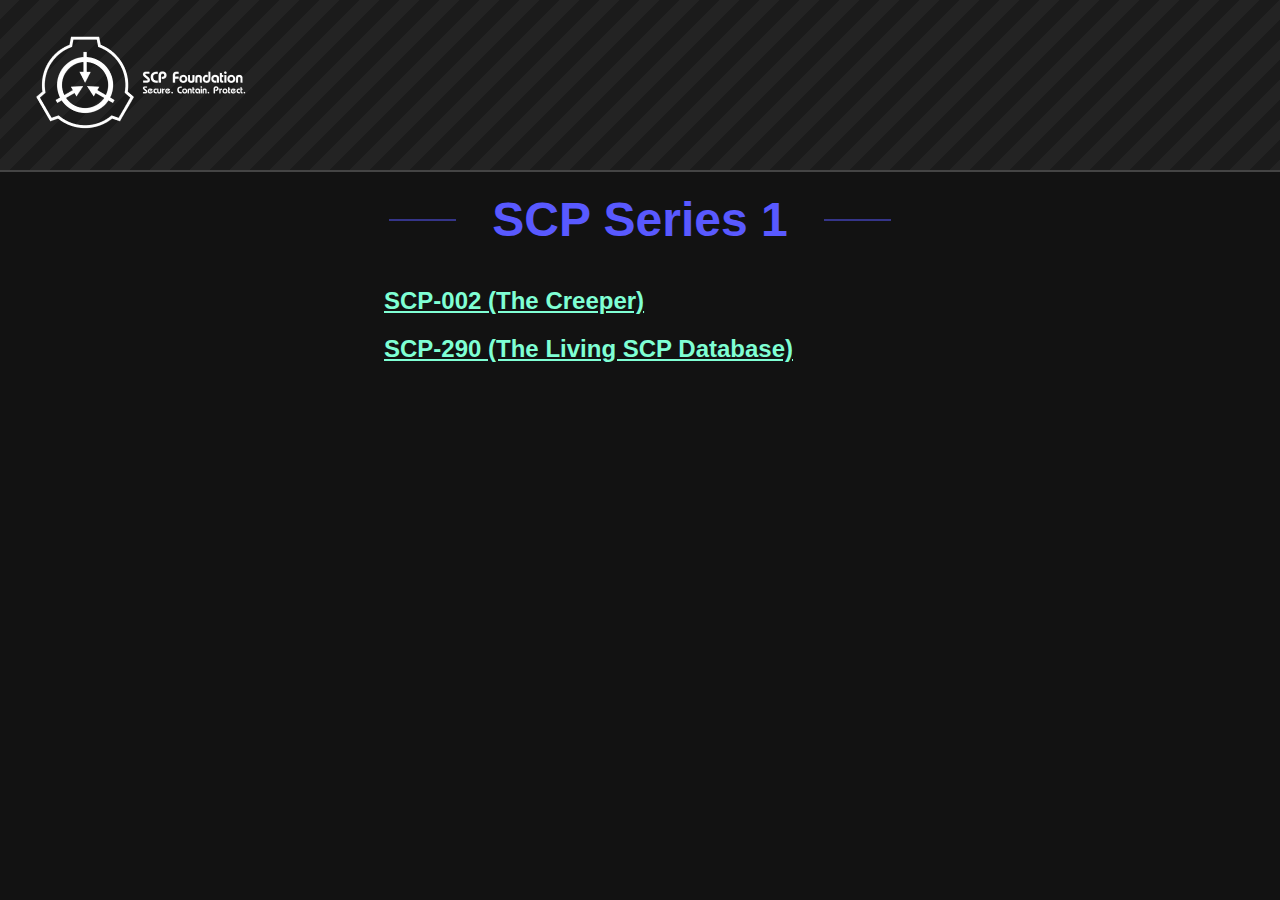
==== index.html @ b71f59e2 "SCP-290 Overhaul" ====
<!DOCTYPE html>
<html lang="en">
<head>
    <meta charset="UTF-8">
    <title>SCP Document</title>
    <link rel="stylesheet" href="style.css">
</head>
<body>

<header>
    <img src="images/SCP-Logo_150px_Transparent.png" alt="SCP Logo" id="scp-logo">
    <div id="document-info">
    </div>
</header>

<main>
  <div class="main-content">
    <!-- Document content goes here -->
    <h1>SCP Series 1</h1>
	<div class="FloatingLeft">
		<a href="html\SCP_Documents\002.html"><h2>SCP-002 (The Creeper)</h2></a>
		<a href="html\SCP_Documents\290.html"><h2>SCP-290 (The Living SCP Database)</h2></a>
	</div>
  </div>
</main>

</body>
<script src="scripts/scripts.js"></script>
</html>
---- style.css ----
body {
    font-family: Arial, sans-serif;
    margin: 0;
    background-color: #121212; /* Dark background for the body */
    color: #e0e0e0; /* Lighter text for better readability on dark background */
}

header {
    display: flex;
    justify-content: space-between;
    align-items: center;
    padding: 10px;
    background: linear-gradient(135deg, #232323 25%, #1b1b1b 25%, #1b1b1b 50%, #232323 50%, #232323 75%, #1b1b1b 75%);
    background-size: 40px 40px; /* Adds the striped pattern from earlier */
    border-bottom: 2px solid #444; /* Darker border color */
}

.FloatingLeft h2{
	text-align: left;
}

.main-content {
    padding: 0 30%; /* Adds padding of 20% to the left and right sides of the main content area */
    text-align: center;
}

#scp-logo {
    max-height: 150px;
}

#document-info {
    text-align: right;
    color: #e0e0e0; /* Ensures document info is readable on dark background */
    font-size: 24px;
}

#document-info p {
    margin: 5px;
    color: #e0e0e0; /* Lighter paragraph text for readability */
}

.main-content h1 {
    font-size: 48px; /* Adjust size as needed */
    color: #5959ff; /* Sets the text color to blue */
    text-align: center; /* Centers the text */
    position: relative; /* Allows for absolute positioning of pseudo-elements */
    padding: 0 20px; /* Adds space around the text to prevent lines from touching the text */
    display: inline-block; /* Makes the element inline for the lines to align properly */
    margin: 20px 0; /* Adds some space above and below the heading */
}

.main-content p {
	font-size: 20px;
	text-align: left;
}

.main-content h1:before,
.main-content h1:after {
    content: '';
    position: absolute;
    top: 50%; /* Aligns the line with the middle of the text */
    width: 20%; /* Length of the horizontal line */
    height: 1px; /* Thickness of the line */
    background-color: #5959ff; /* Color of the line */
    transform: translateY(-50%); /* Ensures the line is centered vertically */
}

.main-content h1:before {
    left: -25%; /* Position the line before the text */
}

.main-content h1:after {
    right: -25%; /* Position the line after the text */
}

button {
    background-color: #121212; /* Same as the page background */
    color: #ff0000; /* Red text */
    border: 1px solid #ff0000; /* Small red outline */
    padding: 15px 0; /* Vertical padding */
    font-family: Arial, sans-serif; /* Matches the font of the body */
    font-size: 18px; /* Sets an appropriate font size */
    text-transform: uppercase; /* Makes the text uppercase for a more stylized look */
    letter-spacing: 1px; /* Increases letter spacing for better readability */
    width: 100%; /* Sets width to 100% of the parent container */
    box-sizing: border-box; /* Includes padding and border in the width calculation */
    display: block; /* Makes the button a block element to fill the width */
    cursor: pointer; /* Changes the cursor to indicate it's clickable */
    transition: background-color 0.3s, border-color 0.3s; /* Smooth transition for hover effects */
    margin-bottom: 20px; /* Adds some margin at the bottom for spacing */
}

button:hover {
    background-color: #1a1a1a; /* Slightly lighter shade on hover */
    border-color: #ff4747; /* Lighter red for the border on hover */
}

button:active {
    background-color: #0f0f0f; /* Darker on active for a tactile feel */
    border-color: #bf0000; /* Darker red for the border on active */
}

/* unvisited link */
a:link {
  color: #7FFFD4;
}

/* visited link */
a:visited {
  color: #7FFFD4;
}

/* mouse over link */
a:hover {
  color: #7FFFD4;
}

/* selected link */
a:active {
  color: #7FFFD4;
}
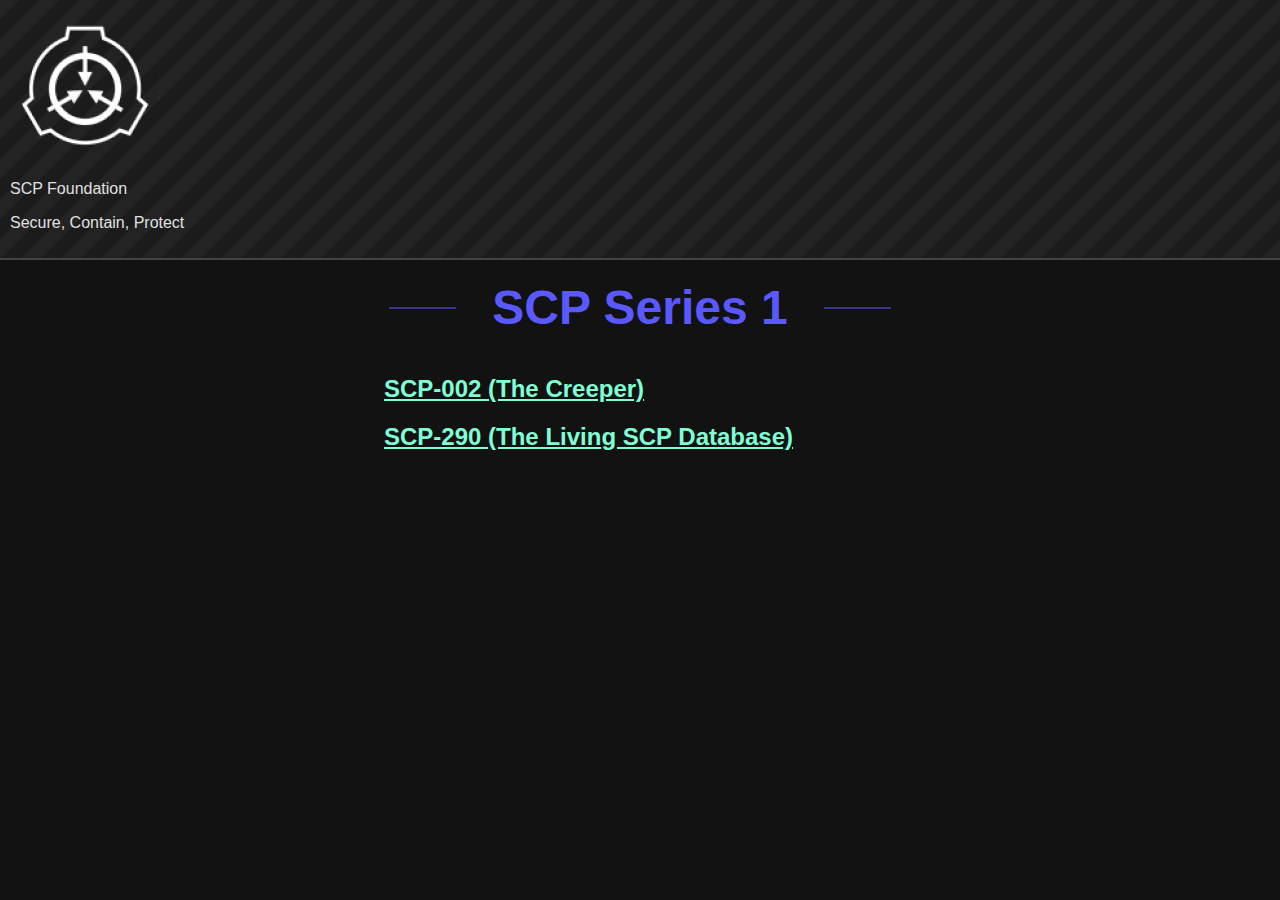
==== commit 102e925a: "Update index.html" ====
--- a/index.html
+++ b/index.html
@@ -8,7 +8,13 @@
 <body>
 
 <header>
-    <img src="images/SCP-Logo_150px_Transparent.png" alt="SCP Logo" id="scp-logo">
+    <div>
+        <img src="../../images/SCP-Logo_150px_Transparent.png" alt="SCP Logo" id="scp-logo">
+        <div id="scp-foundation-text">
+            <p>SCP Foundation</p>
+            <p>Secure, Contain, Protect</p>
+        </div>
+    </div>
     <div id="document-info">
     </div>
 </header>
--- a/style.css
+++ b/style.css
@@ -20,7 +20,7 @@
 }
 
 .main-content {
-    padding: 0 30%; /* Adds padding of 20% to the left and right sides of the main content area */
+    padding: 0 30%;
     text-align: center;
 }
 
@@ -118,4 +118,4 @@
 /* selected link */
 a:active {
   color: #7FFFD4;
-}+}
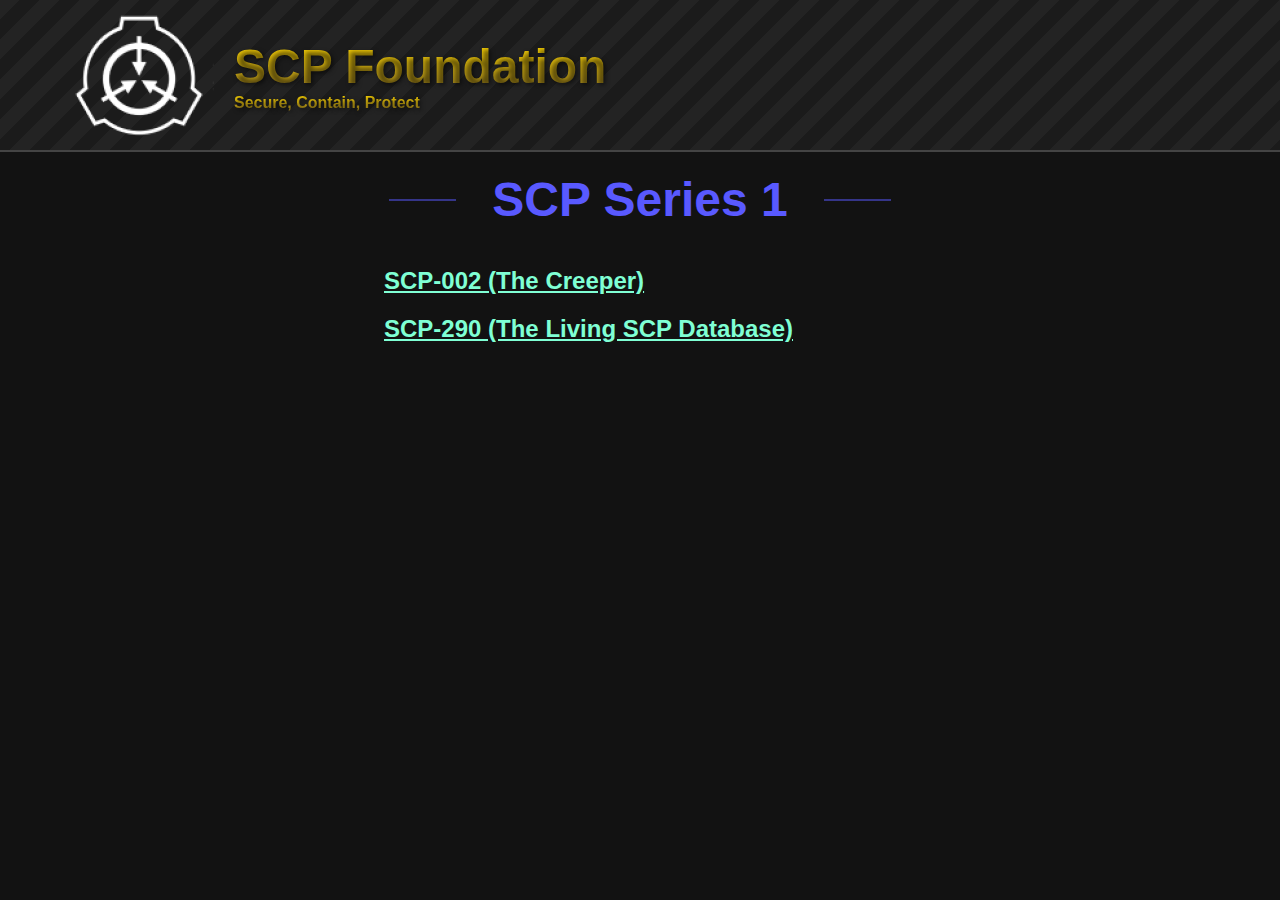
==== commit 06d0da5b: "Update index.html" ====
--- a/index.html
+++ b/index.html
@@ -9,7 +9,7 @@
 
 <header>
     <div>
-        <img src="../../images/SCP-Logo_150px_Transparent.png" alt="SCP Logo" id="scp-logo">
+        <img src="images/SCP-Logo_150px_Transparent.png" alt="SCP Logo" id="scp-logo">
         <div id="scp-foundation-text">
             <p>SCP Foundation</p>
             <p>Secure, Contain, Protect</p>
--- a/style.css
+++ b/style.css
@@ -9,7 +9,8 @@
     display: flex;
     justify-content: space-between;
     align-items: center;
-    padding: 10px;
+	padding-right: 5%;
+	padding-left: 5%;
     background: linear-gradient(135deg, #232323 25%, #1b1b1b 25%, #1b1b1b 50%, #232323 50%, #232323 75%, #1b1b1b 75%);
     background-size: 40px 40px; /* Adds the striped pattern from earlier */
     border-bottom: 2px solid #444; /* Darker border color */
@@ -20,12 +21,45 @@
 }
 
 .main-content {
-    padding: 0 30%;
+    padding: 0 30%; /* Adds padding of 20% to the left and right sides of the main content area */
     text-align: center;
 }
 
+header > div:first-child {
+    display: flex;
+    align-items: center;
+}
+
 #scp-logo {
-    max-height: 150px;
+    max-height: 200px;
+    margin-right: 20px; /* Adds space between the logo and the text */
+}
+
+#scp-foundation-text {
+    text-align: left;
+    color: #ffd700; /* Sets the color of the text to yellow */
+}
+
+#scp-foundation-text p:first-child {
+    font-size: 48px; /* Slightly larger font for 'SCP Foundation' */
+    font-weight: bold;
+    margin: 0; /* Removes default margin */
+    background: linear-gradient(to bottom, #ffd700, #93781f); /* Gold gradient */
+    -webkit-background-clip: text;
+    background-clip: text;
+    color: transparent; /* Makes the text color transparent to reveal the gradient */
+    text-shadow: 2px 2px 4px rgba(0, 0, 0, 0.5); /* Adds drop shadow */
+}
+
+#scp-foundation-text p:last-child {
+    font-size: 16px; /* Slightly smaller font for 'Secure, Contain, Protect' */
+    margin: 0; /* Removes default margin */
+	font-weight: bold;
+    background: linear-gradient(to bottom, #ffd700, #93781f); /* Gold gradient */
+    -webkit-background-clip: text;
+    background-clip: text;
+    color: transparent; /* Makes the text color transparent to reveal the gradient */
+    text-shadow: 2px 2px 4px rgba(0, 0, 0, 0.5); /* Adds drop shadow */
 }
 
 #document-info {
@@ -118,4 +152,4 @@
 /* selected link */
 a:active {
   color: #7FFFD4;
-}
+}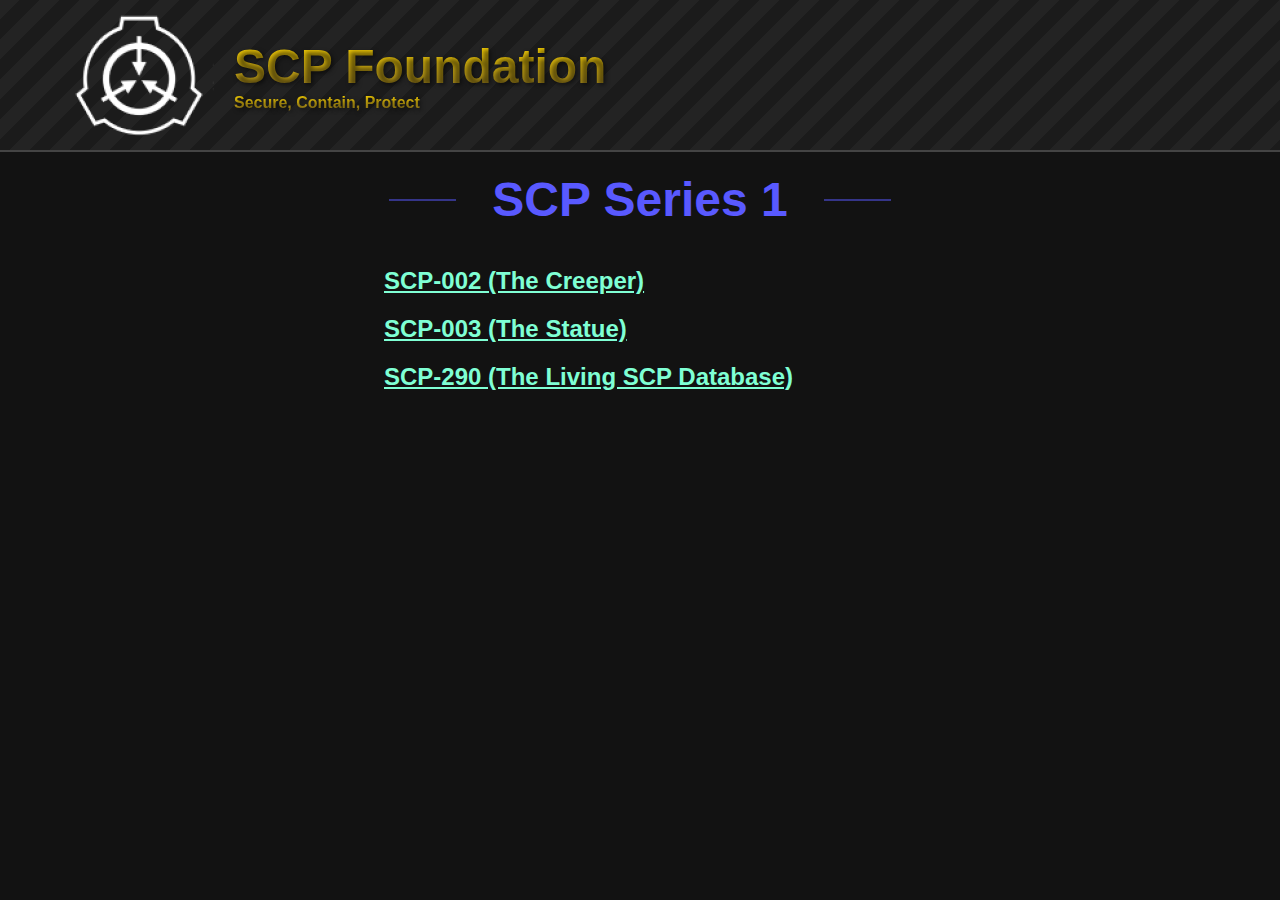
==== commit 3a4c77c2: "Update index.html" ====
--- a/index.html
+++ b/index.html
@@ -25,6 +25,7 @@
     <h1>SCP Series 1</h1>
 	<div class="FloatingLeft">
 		<a href="html\SCP_Documents\002.html"><h2>SCP-002 (The Creeper)</h2></a>
+		<a href="html\SCP_Documents\003.html"><h2>SCP-003 (The Statue)</h2></a>
 		<a href="html\SCP_Documents\290.html"><h2>SCP-290 (The Living SCP Database)</h2></a>
 	</div>
   </div>
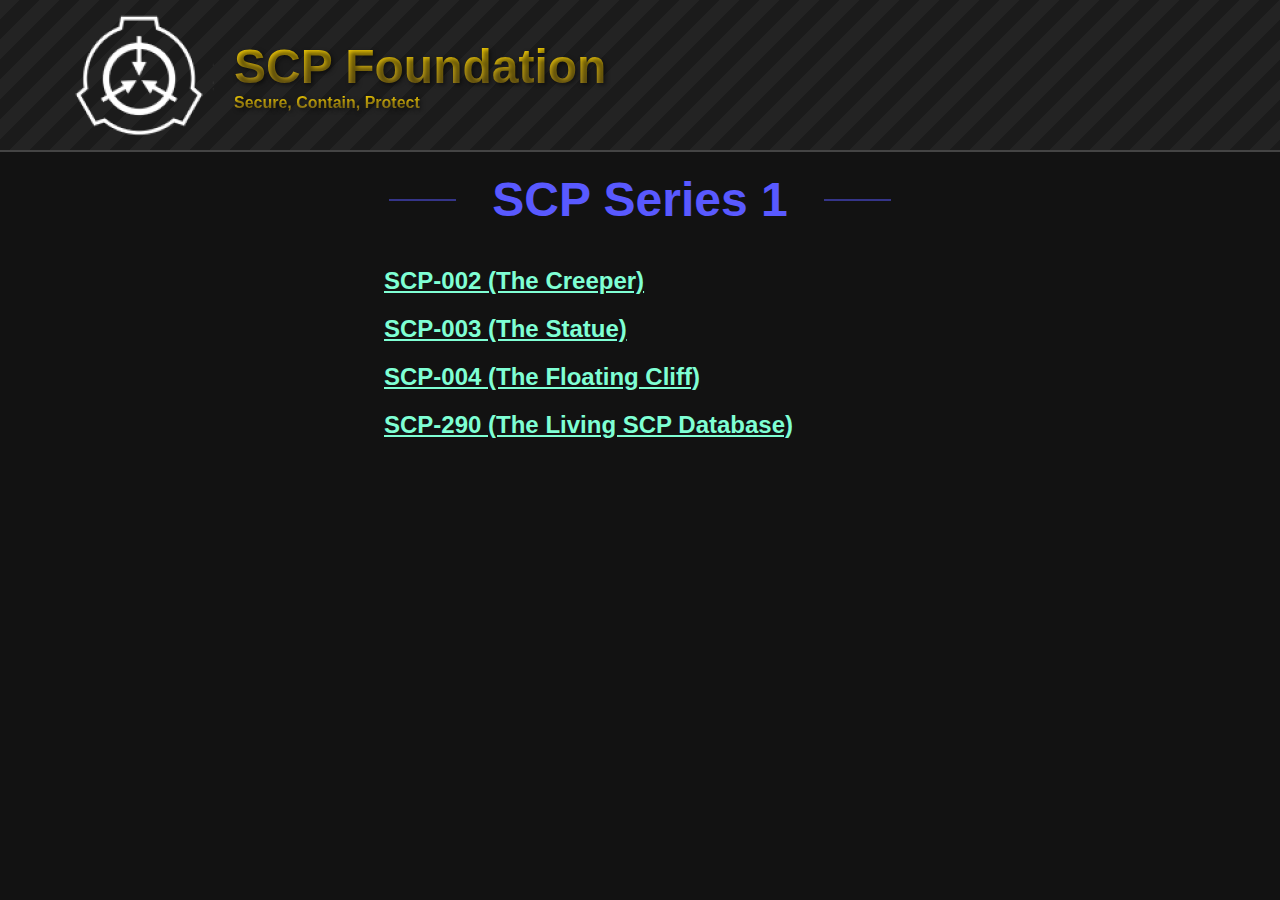
==== commit f1048e34: "Update index.html" ====
--- a/index.html
+++ b/index.html
@@ -26,6 +26,7 @@
 	<div class="FloatingLeft">
 		<a href="html\SCP_Documents\002.html"><h2>SCP-002 (The Creeper)</h2></a>
 		<a href="html\SCP_Documents\003.html"><h2>SCP-003 (The Statue)</h2></a>
+		<a href="html\SCP_Documents\004.html"><h2>SCP-004 (The Floating Cliff)</h2></a>
 		<a href="html\SCP_Documents\290.html"><h2>SCP-290 (The Living SCP Database)</h2></a>
 	</div>
   </div>
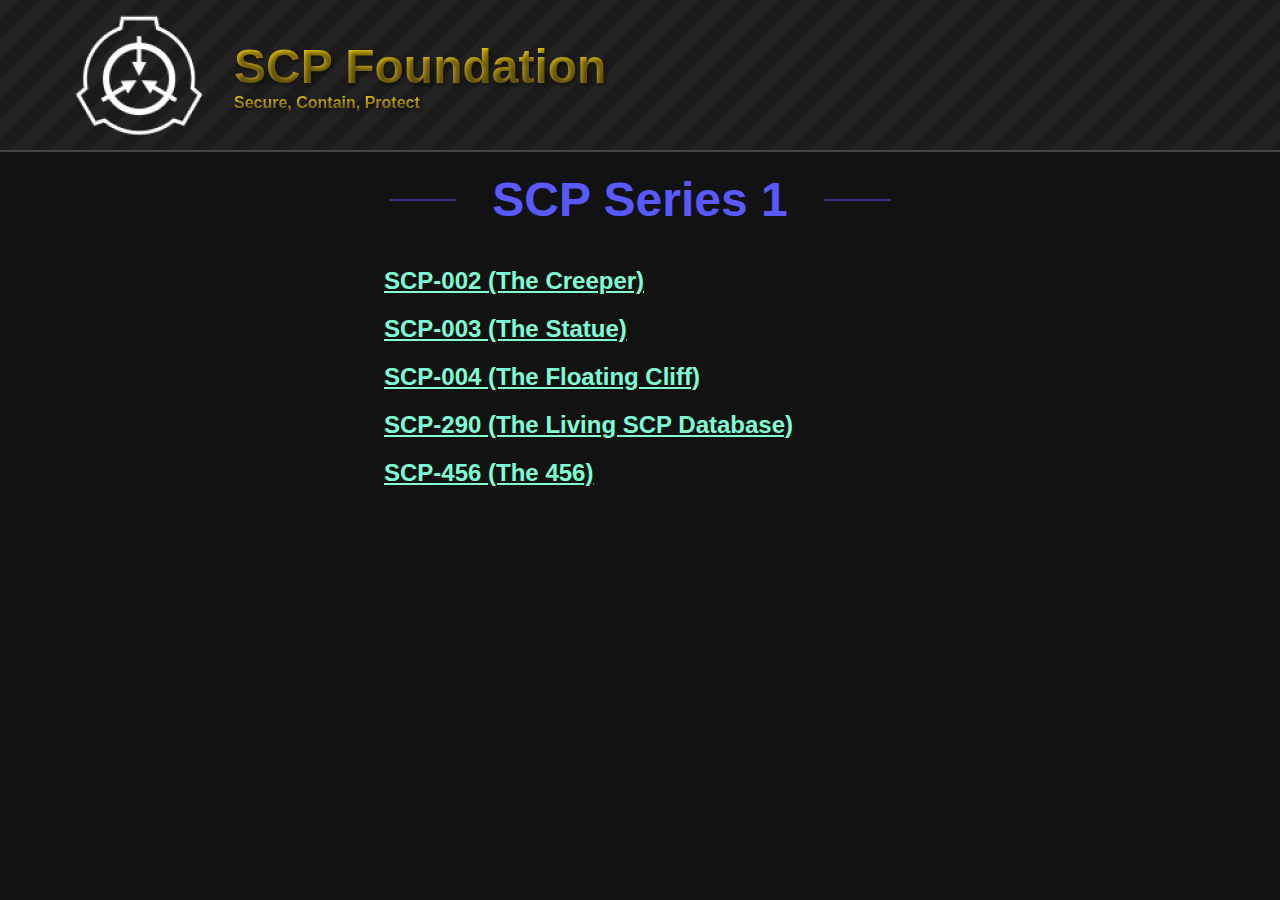
==== commit c4ff46db: "Update index.html" ====
--- a/index.html
+++ b/index.html
@@ -28,6 +28,7 @@
 		<a href="html\SCP_Documents\003.html"><h2>SCP-003 (The Statue)</h2></a>
 		<a href="html\SCP_Documents\004.html"><h2>SCP-004 (The Floating Cliff)</h2></a>
 		<a href="html\SCP_Documents\290.html"><h2>SCP-290 (The Living SCP Database)</h2></a>
+		<a href="html\SCP_Documents\456.html"><h2>SCP-456 (The 456)</h2></a>
 	</div>
   </div>
 </main>
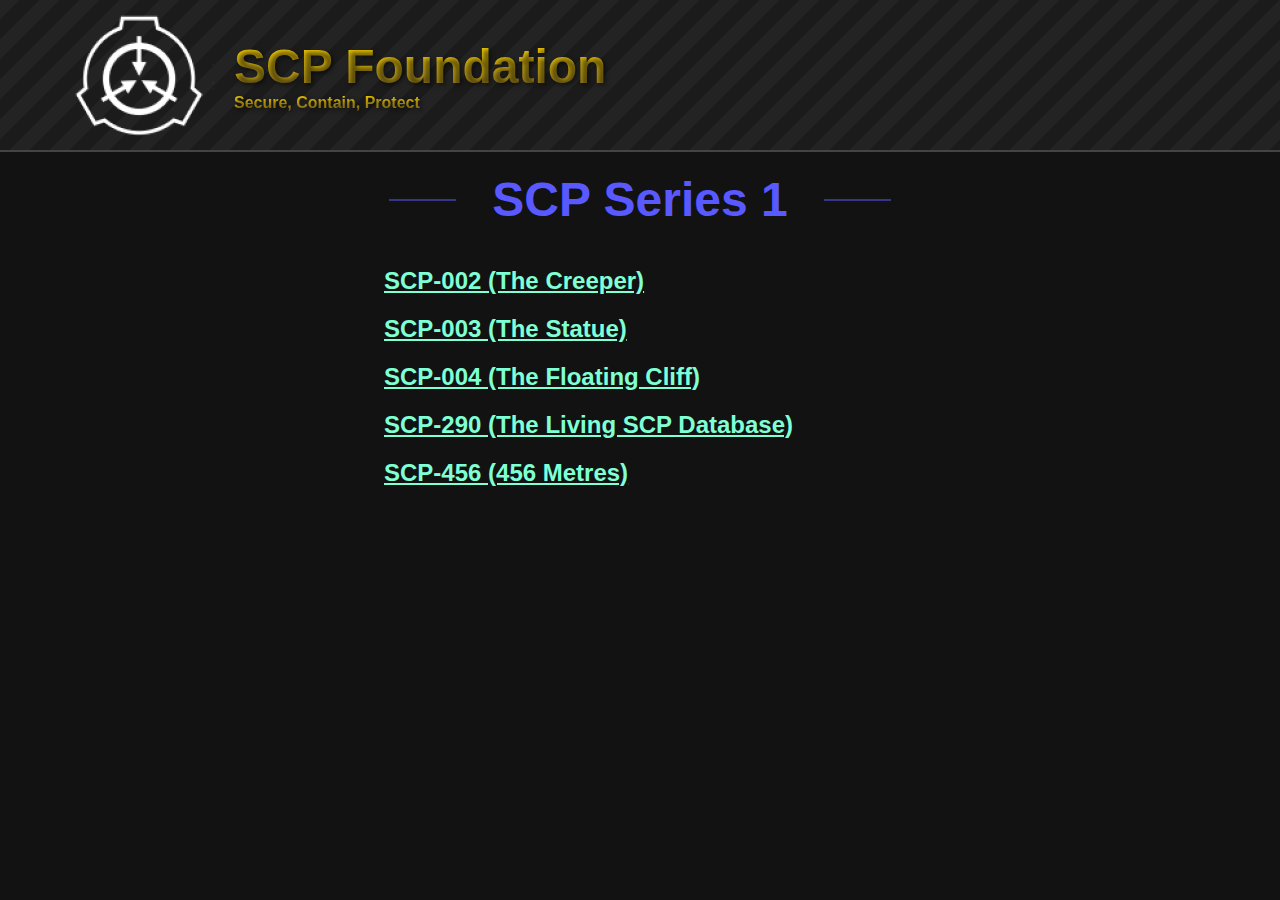
==== commit 5f661104: "Update index.html" ====
--- a/index.html
+++ b/index.html
@@ -28,7 +28,7 @@
 		<a href="html\SCP_Documents\003.html"><h2>SCP-003 (The Statue)</h2></a>
 		<a href="html\SCP_Documents\004.html"><h2>SCP-004 (The Floating Cliff)</h2></a>
 		<a href="html\SCP_Documents\290.html"><h2>SCP-290 (The Living SCP Database)</h2></a>
-		<a href="html\SCP_Documents\456.html"><h2>SCP-456 (The 456)</h2></a>
+		<a href="html\SCP_Documents\456.html"><h2>SCP-456 (456 Metres)</h2></a>
 	</div>
   </div>
 </main>
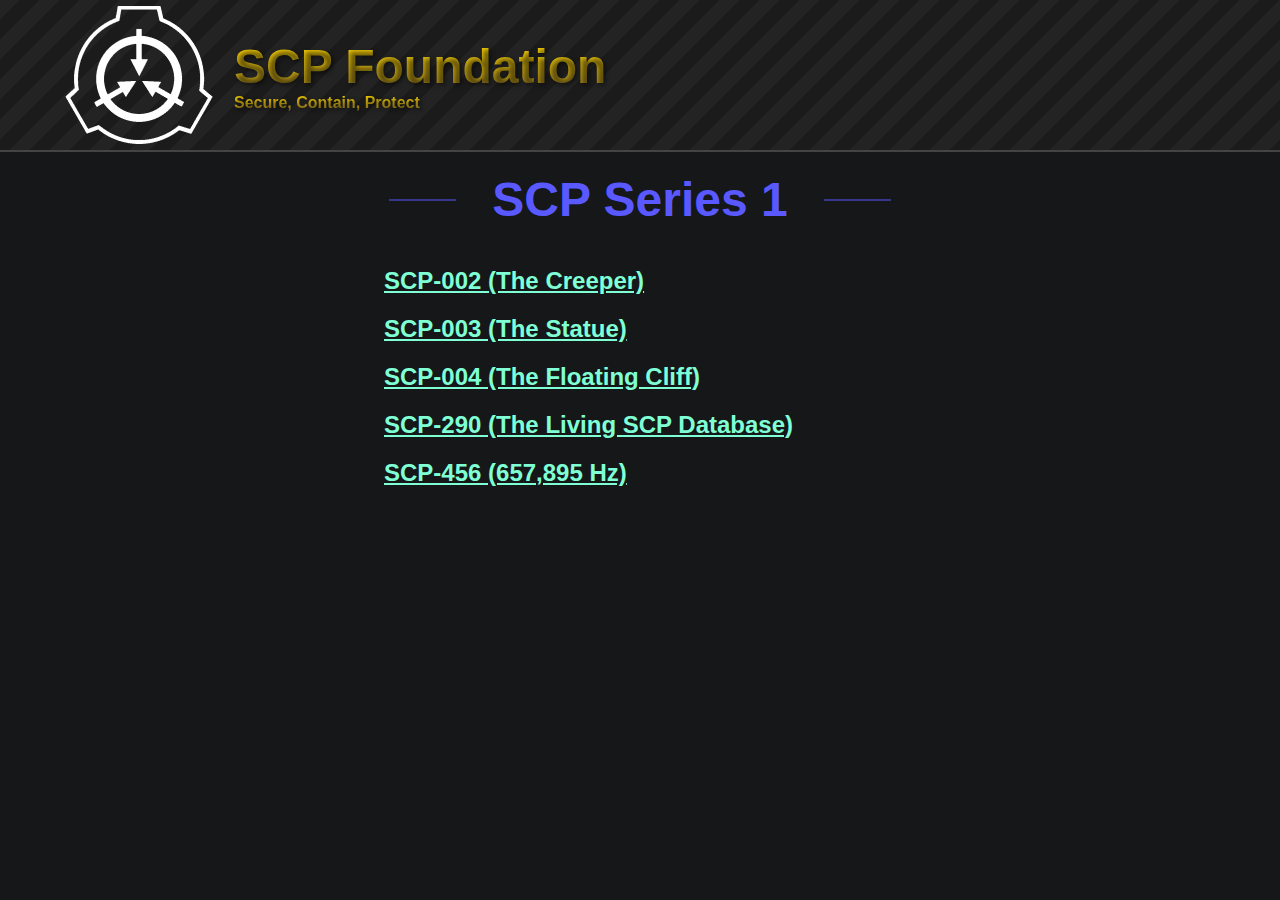
==== commit b0cbb85b: "Update index.html" ====
--- a/index.html
+++ b/index.html
@@ -28,7 +28,7 @@
 		<a href="html\SCP_Documents\003.html"><h2>SCP-003 (The Statue)</h2></a>
 		<a href="html\SCP_Documents\004.html"><h2>SCP-004 (The Floating Cliff)</h2></a>
 		<a href="html\SCP_Documents\290.html"><h2>SCP-290 (The Living SCP Database)</h2></a>
-		<a href="html\SCP_Documents\456.html"><h2>SCP-456 (456 Metres)</h2></a>
+		<a href="html\SCP_Documents\456.html"><h2>SCP-456 (657,895 Hz)</h2></a>
 	</div>
   </div>
 </main>
--- a/style.css
+++ b/style.css
@@ -1,8 +1,8 @@
 body {
     font-family: Arial, sans-serif;
     margin: 0;
-    background-color: #121212; /* Dark background for the body */
-    color: #e0e0e0; /* Lighter text for better readability on dark background */
+    background-color: #151719;
+    color: #ffffff;
 }
 
 header {
@@ -152,4 +152,4 @@
 /* selected link */
 a:active {
   color: #7FFFD4;
-}+}
